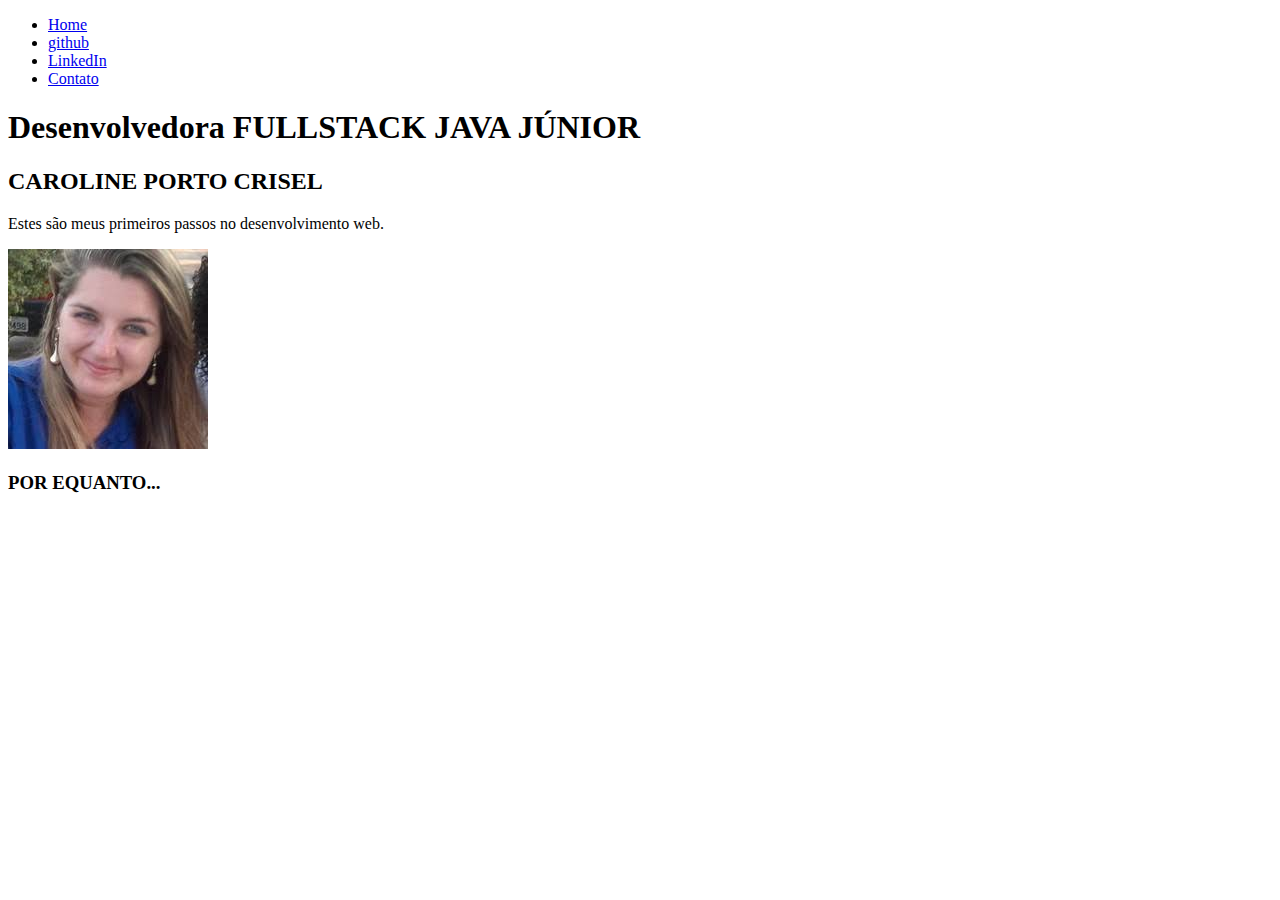
==== index.html @ eb192ad5 "version1" ====
<!DOCTYPE html>
<html lang="pt-br">
<head>
    <meta charset="UTF-8">
    <meta name="viewport" content="width=device-width, initial-scale=1.0">
    <title>Meu Perfil</title>
</head>
<body>


    <ul>
            <li>
                <a href="index.html" >Home</a>
            </li>
            <li>
                <a href="https://github.com/carolcrisel" target="_blank">github</a>
            </li>
            <li>
                <a href="https://www.linkedin.com/in/carolinecrisel/" target="_blank">LinkedIn</a>
            </li>
            <li>
                <a href="contato.html" >Contato</a>
            </li>
        
    </ul>

    <h1>Desenvolvedora FULLSTACK JAVA JÚNIOR </h1>
    <h2>    CAROLINE PORTO CRISEL</h2>
    <p>
       Estes são meus primeiros passos no desenvolvimento web.

    </p>

    <img src="assest/1.jpg" alt="imagem">

    <h3>POR EQUANTO... </h3>
    <iframe 
    width="560" 
    height="315" 
    src="https://www.youtube.com/embed/qwmoZTljVN0" 
    frameborder="0" 
    allow="accelerometer; autoplay; clipboard-write; encrypted-media; gyroscope; picture-in-picture" 
    allowfullscreen></iframe>
</body>
</html>
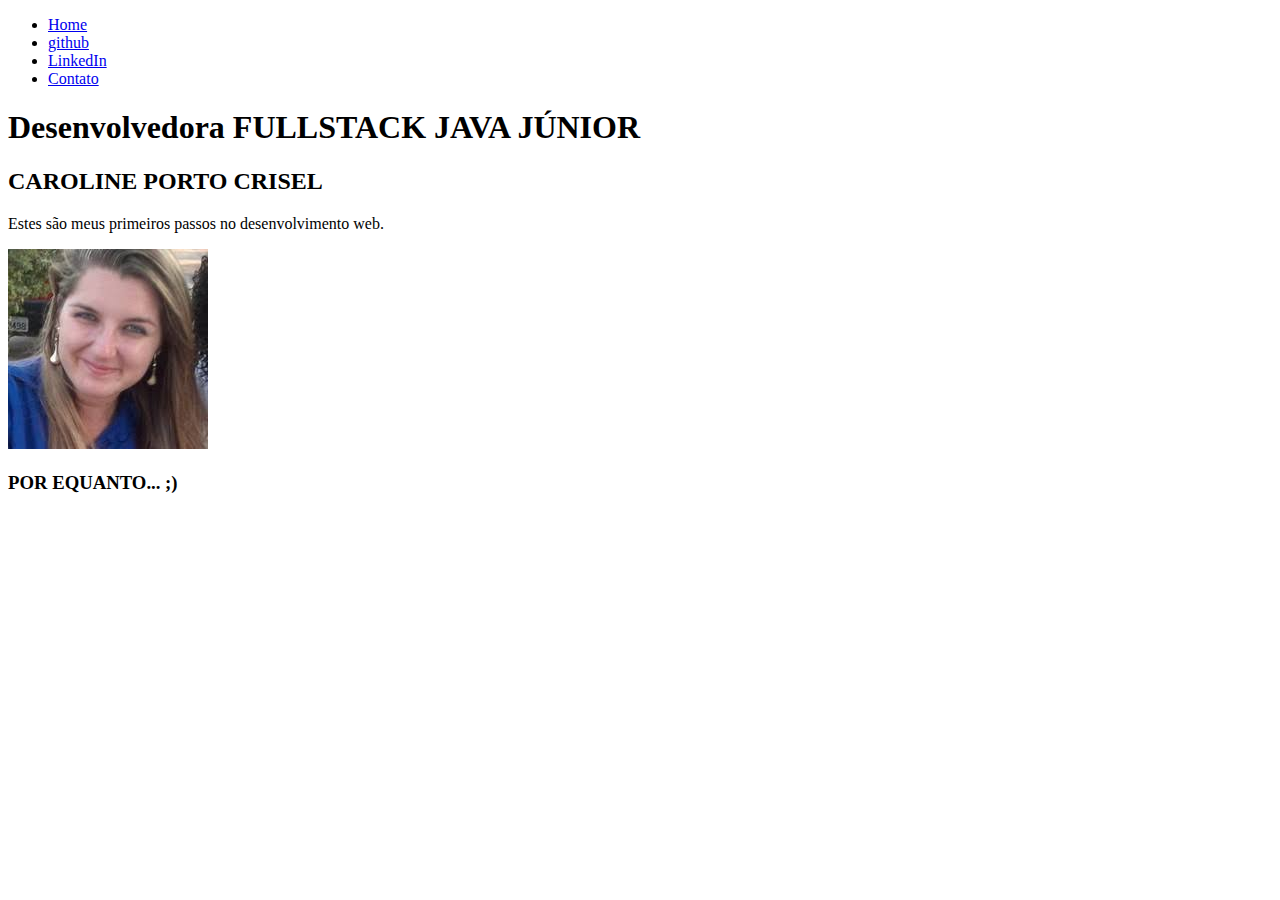
==== commit 6e94537d: "version1" ====
--- a/index.html
+++ b/index.html
@@ -33,7 +33,7 @@
 
     <img src="assest/1.jpg" alt="imagem">
 
-    <h3>POR EQUANTO... </h3>
+    <h3>POR EQUANTO... ;) </h3>
     <iframe 
     width="560" 
     height="315" 
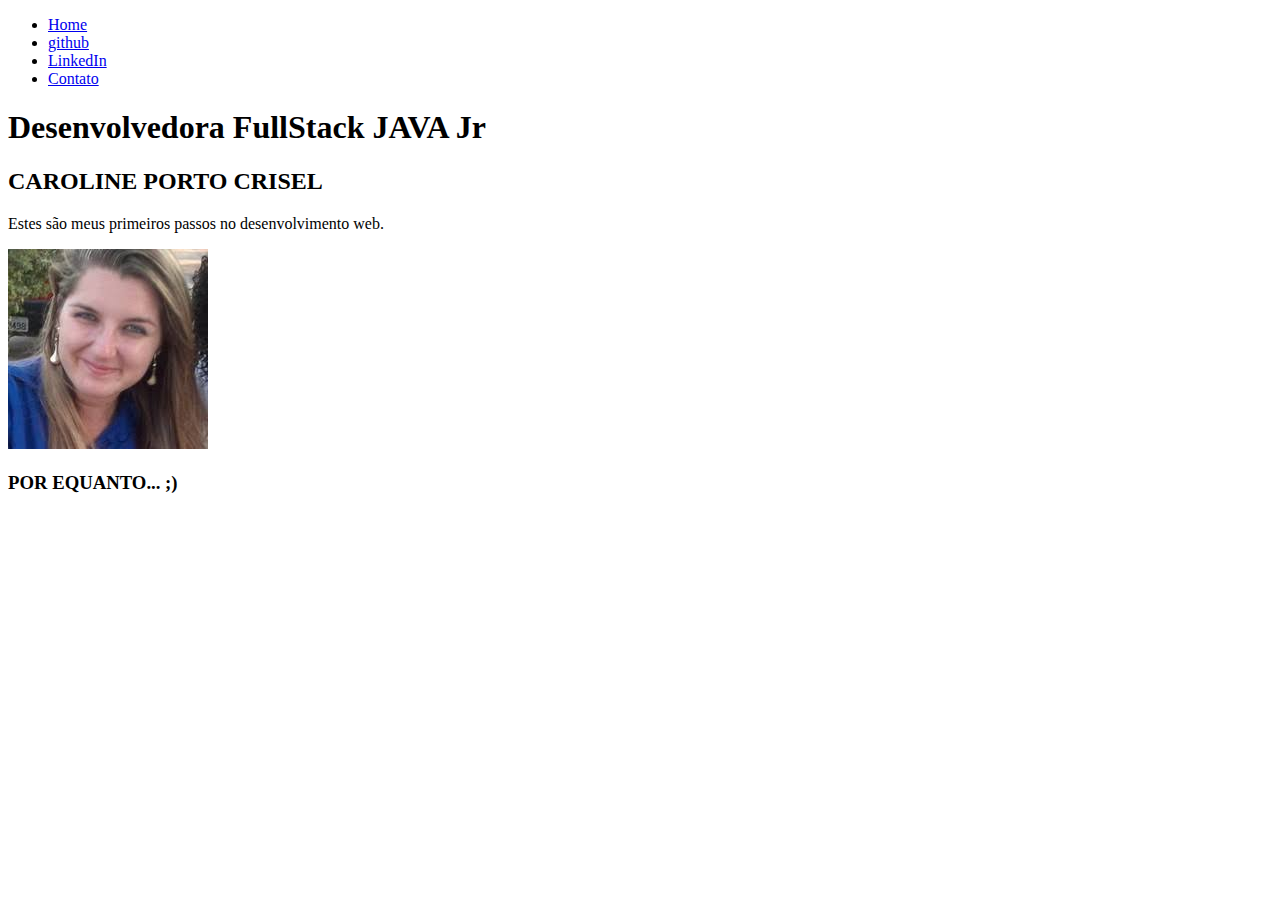
==== commit c006b1e3: "Páginas HTML de exemplo" ====
--- a/index.html
+++ b/index.html
@@ -24,7 +24,7 @@
         
     </ul>
 
-    <h1>Desenvolvedora FULLSTACK JAVA JÚNIOR </h1>
+    <h1>Desenvolvedora FullStack JAVA Jr </h1>
     <h2>    CAROLINE PORTO CRISEL</h2>
     <p>
        Estes são meus primeiros passos no desenvolvimento web.
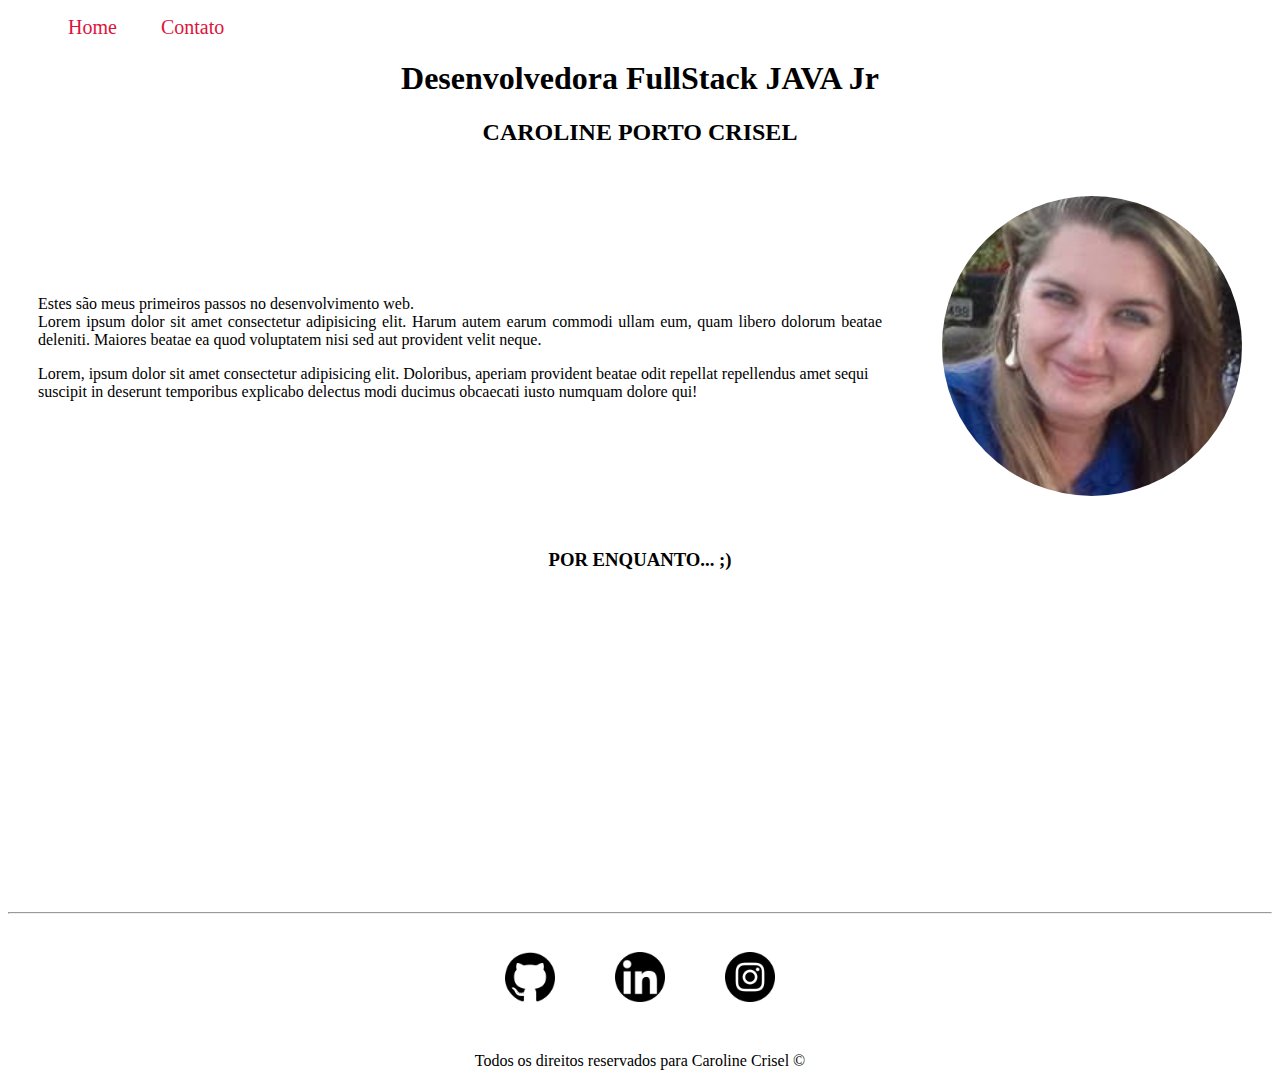
==== commit b1df9a46: "Estilzação do site usando css" ====
--- a/index.html
+++ b/index.html
@@ -4,19 +4,14 @@
     <meta charset="UTF-8">
     <meta name="viewport" content="width=device-width, initial-scale=1.0">
     <title>Meu Perfil</title>
+    <link rel="stylesheet" href="assest/css/style.css">
 </head>
 <body>
 
 
-    <ul>
+    <ul id="menu">
             <li>
                 <a href="index.html" >Home</a>
-            </li>
-            <li>
-                <a href="https://github.com/carolcrisel" target="_blank">github</a>
-            </li>
-            <li>
-                <a href="https://www.linkedin.com/in/carolinecrisel/" target="_blank">LinkedIn</a>
             </li>
             <li>
                 <a href="contato.html" >Contato</a>
@@ -24,22 +19,52 @@
         
     </ul>
 
-    <h1>Desenvolvedora FullStack JAVA Jr </h1>
-    <h2>    CAROLINE PORTO CRISEL</h2>
-    <p>
-       Estes são meus primeiros passos no desenvolvimento web.
+    <h1 class="center">Desenvolvedora FullStack JAVA Jr </h1>
+    <h2 class="center">    CAROLINE PORTO CRISEL</h2>
+    <div class="container">
+        <div class="p-30">
+            <p class="justify">
+                Estes são meus primeiros passos no desenvolvimento web.
+                <br>
+                Lorem ipsum dolor sit amet consectetur adipisicing elit. Harum autem earum commodi ullam eum, quam libero dolorum beatae deleniti. Maiores beatae ea quod voluptatem nisi sed aut provident velit neque.
+            </p>
+            <p>
+                 Lorem, ipsum dolor sit amet consectetur adipisicing elit. Doloribus, aperiam provident beatae odit repellat repellendus amet sequi suscipit in deserunt temporibus explicabo delectus modi ducimus obcaecati iusto numquam dolore qui!
+            </p>
+        </div>
 
-    </p>
+        <div>
+            <img class="br-50 wh-300 p-30" src="assest/1.jpg" alt="imagem">
+        </div>
+    </div>
 
-    <img src="assest/1.jpg" alt="imagem">
+    <h3 class="center">POR ENQUANTO... ;) </h3>
+    <div class="container mb=50"> 
+        <iframe 
+        width="560" 
+        height="315" 
+        src="https://www.youtube.com/embed/qwmoZTljVN0" 
+        frameborder="0" 
+        allow="accelerometer; autoplay; clipboard-write; encrypted-media; gyroscope; picture-in-picture" 
+        allowfullscreen></iframe>
+    </div>
+    <hr>
+    <footer>
+        <div class="container">
+            <a href="https://github.com/carolcrisel" target="_blank">
+                <img class="tm-social p-30" src="assest/github-logo.png" alt="Logo do github">
+            </a>
+            <a href="https://www.linkedin.com/in/carolinecrisel/"target="_blank">
+                <img class="tm-social p-30" src="assest/linkedin-logo.png" alt="Logo do LinkedIn">
+            </a>
 
-    <h3>POR EQUANTO... ;) </h3>
-    <iframe 
-    width="560" 
-    height="315" 
-    src="https://www.youtube.com/embed/qwmoZTljVN0" 
-    frameborder="0" 
-    allow="accelerometer; autoplay; clipboard-write; encrypted-media; gyroscope; picture-in-picture" 
-    allowfullscreen></iframe>
+            <a href="https://www.instagram.com/carol.crisel/"target="_blank">
+                <img class="tm-social p-30" src="assest/instagram.png" alt="Logo do Instagram">
+            </a>
+        </div>
+        <p class="center">
+            Todos os direitos reservados para Caroline Crisel &copy
+        </p>
+    </footer>
 </body>
 </html>--- a/assest/css/style.css
+++ b/assest/css/style.css
@@ -0,0 +1,52 @@
+/*Estilos da página index.html*/
+.center {
+    text-align: center;
+}
+.justify{
+    text-align: justify;
+}
+
+.container {
+    display: flex;
+    flex-flow: row ;
+    justify-content: center;
+    align-items: center;
+}
+#menu li{
+    display: inline;
+    padding: 20px;
+}
+#menu li a{
+    text-decoration: none;
+    color: crimson;
+    font-size: 20px;
+}
+#menu li a:hover{
+    color: coral;
+}
+.p-30{
+    padding: 30px;
+}
+.br-50{
+    border-radius: 50%;
+}
+.wh-300{
+    width: 300px;
+    height: 300px;
+}
+.tm-social{
+    width: 50px;
+    height: 50px;
+}
+.mb-50{
+    margin-bottom: 50px;
+}
+}
+
+
+
+/* Estilos da página contato.html*/
+
+.ml-50{
+    margin-left: 50px;
+}